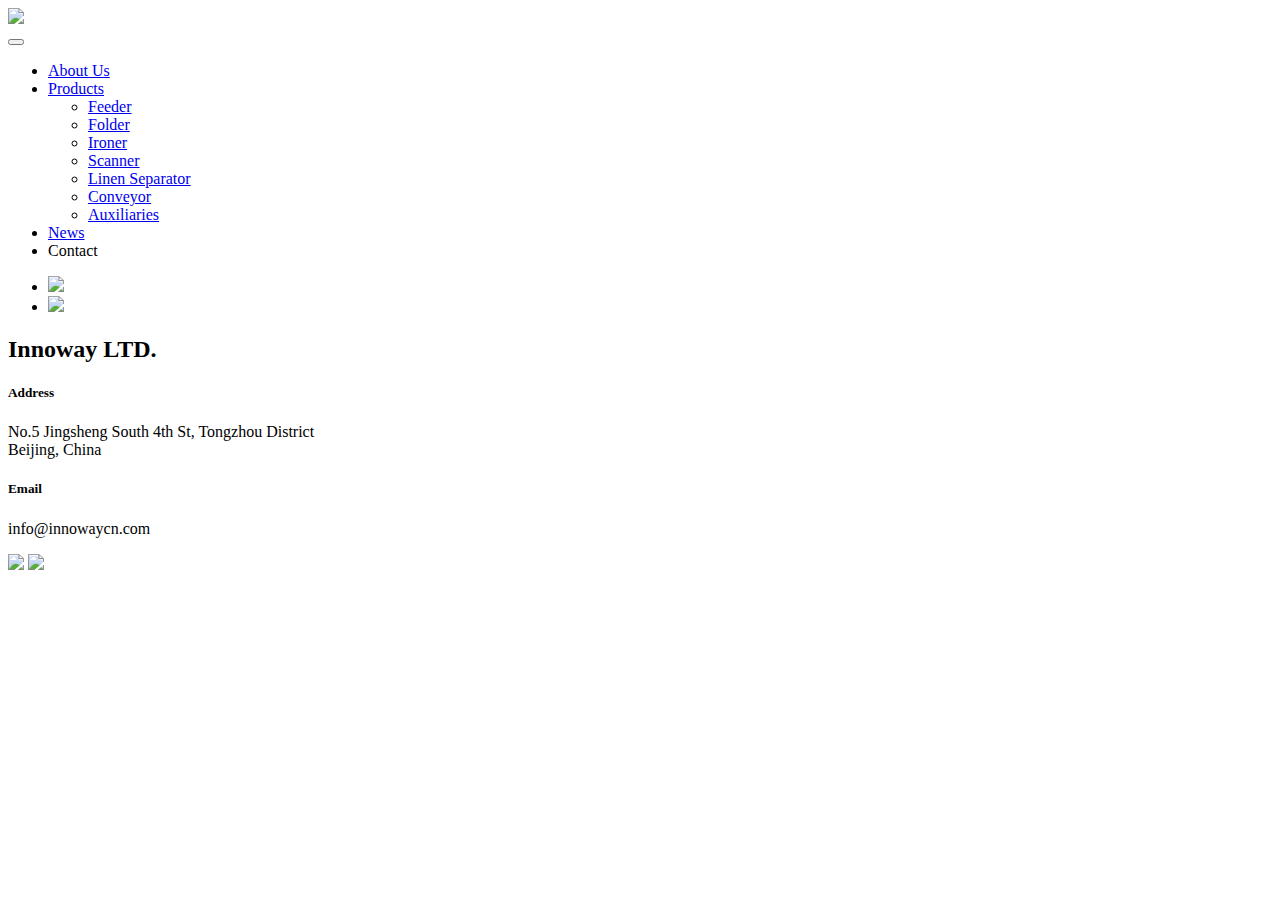
==== contact.html @ 7843c745 "init" ====
<!doctype html>
<html lang="en">

<head>
    <title>Innoway - Contact</title>
    <meta charset="utf-8">
    <meta name="viewport" content="width=device-width, initial-scale=1">
    <link href="https://cdn.jsdelivr.net/npm/bootstrap@5.2.3/dist/css/bootstrap.min.css" rel="stylesheet" integrity="sha384-rbsA2VBKQhggwzxH7pPCaAqO46MgnOM80zW1RWuH61DGLwZJEdK2Kadq2F9CUG65" crossorigin="anonymous">
    <link rel="stylesheet" type="text/css" href="/innoway.css" />
</head>

<body>
    <nav class="navbar navbar-expand-lg bg-primary fixed-top">
        <div class="navbar-brand logo">
            <a href="/"><img src="/innoway.png"></a>
        </div>
        <button id="navbar-toggler" class="navbar-toggler" type="button" data-bs-toggle="collapse" data-bs-target="#navbar-collapse" aria-controls="navbar-collapse" aria-expanded="false" aria-label="Toggle navigation">
            <span class="navbar-toggler-icon"></span>
        </button>
        <div class="collapse navbar-collapse" id="navbar-collapse">
            <ul class="navbar-nav me-auto nav-fill w-100">
                <li class="nav-item">
                    <a class="nav-link" href="/">About Us</a>
                </li>
                <li id="myDropdown" class="nav-item dropdown">
                    <a class="nav-link dropdown-toggle" aria-current="page" href="#" role="button" data-bs-toggle="dropdown" aria-expanded="false">
                        Products
                    </a>
                    <ul id="list" class="dropdown-menu">
                        <li>
                            <a class="dropdown-item" data-product-key="feeder" href="/products?p=feeder">Feeder</a>
                        </li>
                        <li>
                            <a class="dropdown-item" data-product-key="folder" href="/products?p=folder">Folder</a>
                        </li>
                        <li>
                            <a class="dropdown-item" data-product-key="ironer" href="/products?p=ironer">Ironer</a>
                        </li>
                        <li>
                            <a class="dropdown-item" data-product-key="scanner" href="/products?p=scanner">Scanner</a>
                        </li>
                        <li>
                            <a class="dropdown-item" data-product-key="separation" href="/products?p=separation">Linen Separator</a>
                        </li>
                        <li>
                            <a class="dropdown-item" data-product-key="conveyor" href="/products?p=conveyor">Conveyor</a>
                        </li>
                        <li>
                            <a class="dropdown-item" data-product-key="auxiliaries" href="/products?p=auxiliaries">Auxiliaries</a>
                        </li>
                    </ul>
                </li>
                <li class="nav-item">
                    <a class="nav-link" href="/news">News</a>
                </li>
                <li class="nav-item">
                    <span class="nav-link active" href="#">Contact</span>
                </li>
            </ul>

            <ul class="navbar-nav">
                <li class="nav-social-item">
                    <a target="_blank" href="https://www.youtube.com/@innowayfolder">
                        <img src="/youtube-logo.png" />
                    </a>
                </li>
                <li class="nav-social-item">
                    <a target="_blank" href="https://www.linkedin.com/company/innoway-ltd/">
                        <img src="/linkedin-logo.svg" />
                    </a>
                </li>
            </ul>
        </div>
    </nav>

    <div class="contact">
        <div class="container">
            <h2>Innoway LTD.</h2>
            <div class="footer-content">
                <div class="footer-info">
                    <h5>Address</h5>
                    <span>No.5 Jingsheng South 4th St, Tongzhou District</span>
                    <br/>
                    <span>Beijing, China</span>
                </div>
                <div class="footer-info">
                    <h5>Email</h5>
                    <p>info@innowaycn.com</p>
                </div>
                <div class="footer-social">
                    <a target="_blank" href="https://www.youtube.com/@innowayfolder"><img src="youtube-logo-full.png" /></a>
                    <a target="_blank" href="https://www.linkedin.com/company/innoway-ltd/"><img src="linkedin-logo-full.svg" /></a>
                </div>
            </div>
        </div>
    </div>

    <script src="https://cdn.jsdelivr.net/npm/bootstrap@5.2.3/dist/js/bootstrap.bundle.min.js" integrity="sha384-kenU1KFdBIe4zVF0s0G1M5b4hcpxyD9F7jL+jjXkk+Q2h455rYXK/7HAuoJl+0I4" crossorigin="anonymous"></script>
</body>

</html>
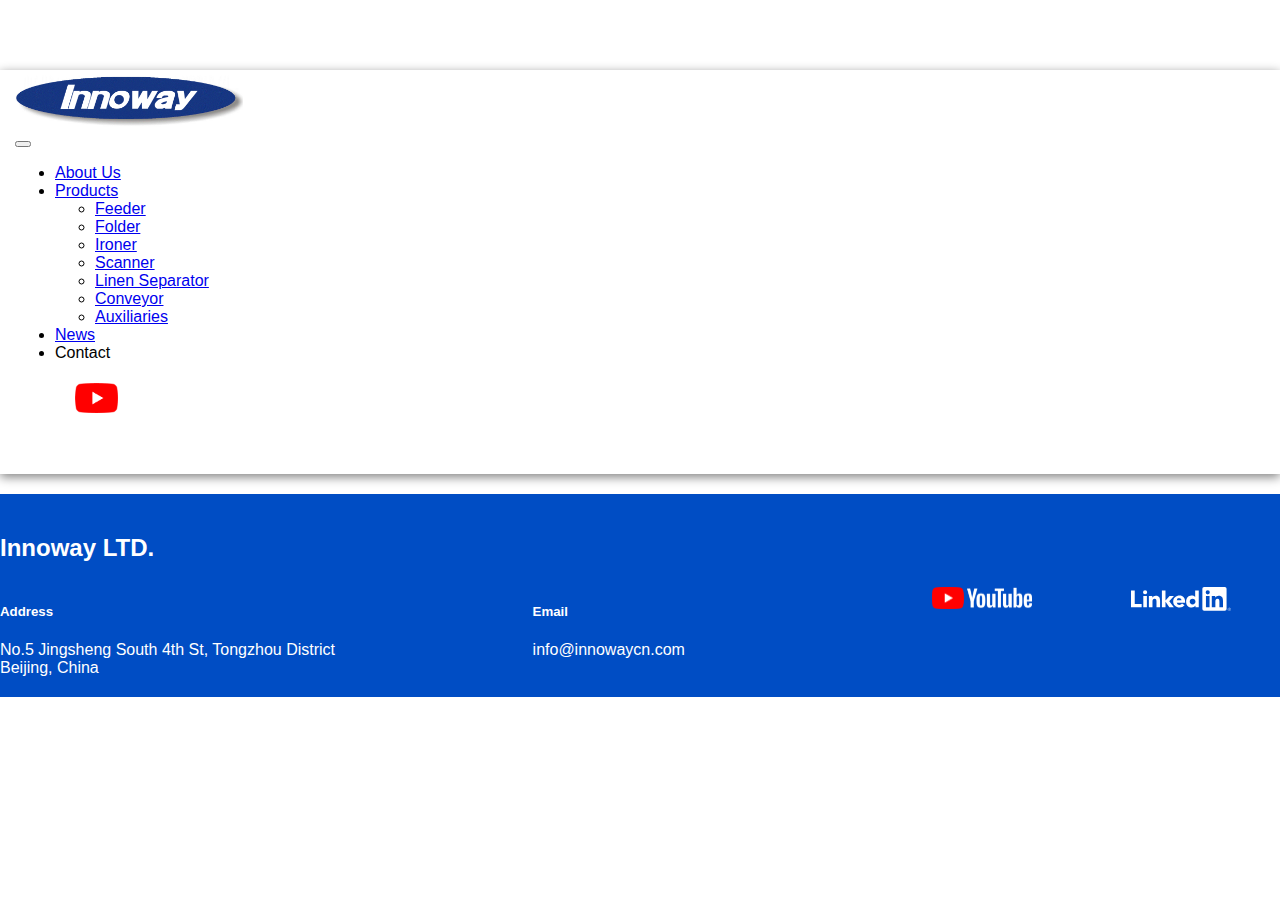
==== commit 1e05dc3d: "fix files path" ====
--- a/contact.html
+++ b/contact.html
@@ -6,13 +6,13 @@
     <meta charset="utf-8">
     <meta name="viewport" content="width=device-width, initial-scale=1">
     <link href="https://cdn.jsdelivr.net/npm/bootstrap@5.2.3/dist/css/bootstrap.min.css" rel="stylesheet" integrity="sha384-rbsA2VBKQhggwzxH7pPCaAqO46MgnOM80zW1RWuH61DGLwZJEdK2Kadq2F9CUG65" crossorigin="anonymous">
-    <link rel="stylesheet" type="text/css" href="/innoway.css" />
+    <link rel="stylesheet" type="text/css" href="./files/innoway.css" />
 </head>
 
 <body>
     <nav class="navbar navbar-expand-lg bg-primary fixed-top">
         <div class="navbar-brand logo">
-            <a href="/"><img src="/innoway.png"></a>
+            <a href="/"><img src="./files/innoway.png"></a>
         </div>
         <button id="navbar-toggler" class="navbar-toggler" type="button" data-bs-toggle="collapse" data-bs-target="#navbar-collapse" aria-controls="navbar-collapse" aria-expanded="false" aria-label="Toggle navigation">
             <span class="navbar-toggler-icon"></span>
@@ -61,12 +61,12 @@
             <ul class="navbar-nav">
                 <li class="nav-social-item">
                     <a target="_blank" href="https://www.youtube.com/@innowayfolder">
-                        <img src="/youtube-logo.png" />
+                        <img src="./files/youtube-logo.png" />
                     </a>
                 </li>
                 <li class="nav-social-item">
                     <a target="_blank" href="https://www.linkedin.com/company/innoway-ltd/">
-                        <img src="/linkedin-logo.svg" />
+                        <img src="./files/linkedin-logo.svg" />
                     </a>
                 </li>
             </ul>
@@ -88,8 +88,8 @@
                     <p>info@innowaycn.com</p>
                 </div>
                 <div class="footer-social">
-                    <a target="_blank" href="https://www.youtube.com/@innowayfolder"><img src="youtube-logo-full.png" /></a>
-                    <a target="_blank" href="https://www.linkedin.com/company/innoway-ltd/"><img src="linkedin-logo-full.svg" /></a>
+                    <a target="_blank" href="https://www.youtube.com/@innowayfolder"><img src="./files/youtube-logo-full.png" /></a>
+                    <a target="_blank" href="https://www.linkedin.com/company/innoway-ltd/"><img src="./files/linkedin-logo-full.svg" /></a>
                 </div>
             </div>
         </div>
--- a/files/innoway.css
+++ b/files/innoway.css
@@ -0,0 +1,180 @@
+:root {
+    --bs-primary-rgb: 0, 77, 196;
+    --innoway-blue: rgb(0, 77, 196);
+    --innoway-white: rgba(255, 255, 255, 0.65);
+    --space-left: 15px;
+    --space-right: 15px;
+    --innoway-font: Arial, Helvetica, sans-serif;
+}
+
+.dropdown-menu {
+    --bs-dropdown-bg: rgb(0, 77, 196, 1);
+    --bs-dropdown-link-color: rgba(255, 255, 255, 0.65);
+    /* box-shadow: 0px 5px 10px rgb(163 163 163); */
+}
+
+body {
+    display: flex;
+    flex-direction: column;
+    margin: 0px;
+    font-family: var(--innoway-font);
+    padding-top: 70px;
+}
+
+.logo>a {
+    display: flex;
+}
+
+.logo>a>img {
+    height: 60px;
+}
+
+.navbar {
+    --bs-navbar-active-color: rgba(255, 255, 255, 0.9);
+    padding: 0px var(--space-right) 0px var(--space-left);
+    box-shadow: 0px 3px 10px grey;
+}
+
+.navbar-nav {
+    --bs-nav-link-color: rgba(255, 255, 255, 0.7);
+}
+
+.navbar-brand {
+    padding-top: 0px;
+    padding-bottom: 0px;
+}
+
+.nav-social-item {
+    display: flex;
+    align-items: center;
+    margin-left: auto;
+    margin-right: auto;
+    padding: 5px 20px;
+    max-height: 70px;
+}
+
+.nav-social-item>a {
+    display: flex;
+}
+
+.nav-social-item>a>img {
+    height: 30px;
+}
+
+.contact,
+.footer {
+    color: white;
+    background-color: var(--innoway-blue);
+    margin-top: 20px;
+    padding: 20px 0px;
+}
+
+@media (min-height: 500px) {
+    .footer {
+        position: fixed;
+        right: 0;
+        bottom: 0;
+        left: 0;
+    }
+    .main {
+        margin-bottom: 180px;
+    }
+}
+
+.footer-content {
+    display: flex;
+    flex-direction: row;
+    color: white;
+}
+
+.footer-info {
+    flex: 1 1 auto;
+}
+
+.footer-social {
+    flex: 1 1 auto;
+    display: flex;
+    flex-direction: column;
+    align-items: stretch;
+}
+
+@media (min-width: 992px) {
+    .footer-social {
+        flex: 1 1 auto;
+        display: flex;
+        flex-direction: row;
+        align-items: stretch;
+        justify-content: space-around;
+    }
+}
+
+.footer-social>a {
+    max-width: 100px;
+    margin-top: 5px;
+    margin-bottom: 10px;
+}
+
+.footer-social>a>img {
+    width: 100%;
+}
+
+.about-description {
+    display: flex;
+    justify-content: center;
+    flex-direction: column;
+    background-color: var(--innoway-blue);
+    color: var(--innoway-white);
+}
+
+@media (min-width: 992px) {
+    .about-description {
+        display: block;
+        padding-top: 20px;
+    }
+}
+
+.about-description>p {
+    font-size: 22px;
+    margin-top: 10px;
+    margin-left: 10px;
+    margin-right: 10px;
+}
+
+.main-image>img,
+.main-video>iframe,
+.about-image>img,
+.product-image {
+    max-width: 100%;
+}
+
+.product-block {
+    padding: 10px;
+}
+
+.product-block-item {
+    background: lightgray;
+    border-radius: 5px;
+    height: 100%;
+    padding: 10px;
+    cursor: pointer;
+}
+
+.product-block-item:hover {
+    background: #bebebe;
+}
+
+.product-block-item>p {
+    text-align: center;
+    margin-top: 3px;
+    margin-bottom: 0px;
+}
+
+.brochure {
+    display: flex;
+}
+
+.brochure>* {
+    margin-top: auto;
+    margin-bottom: auto;
+    margin-right: 10px;
+}